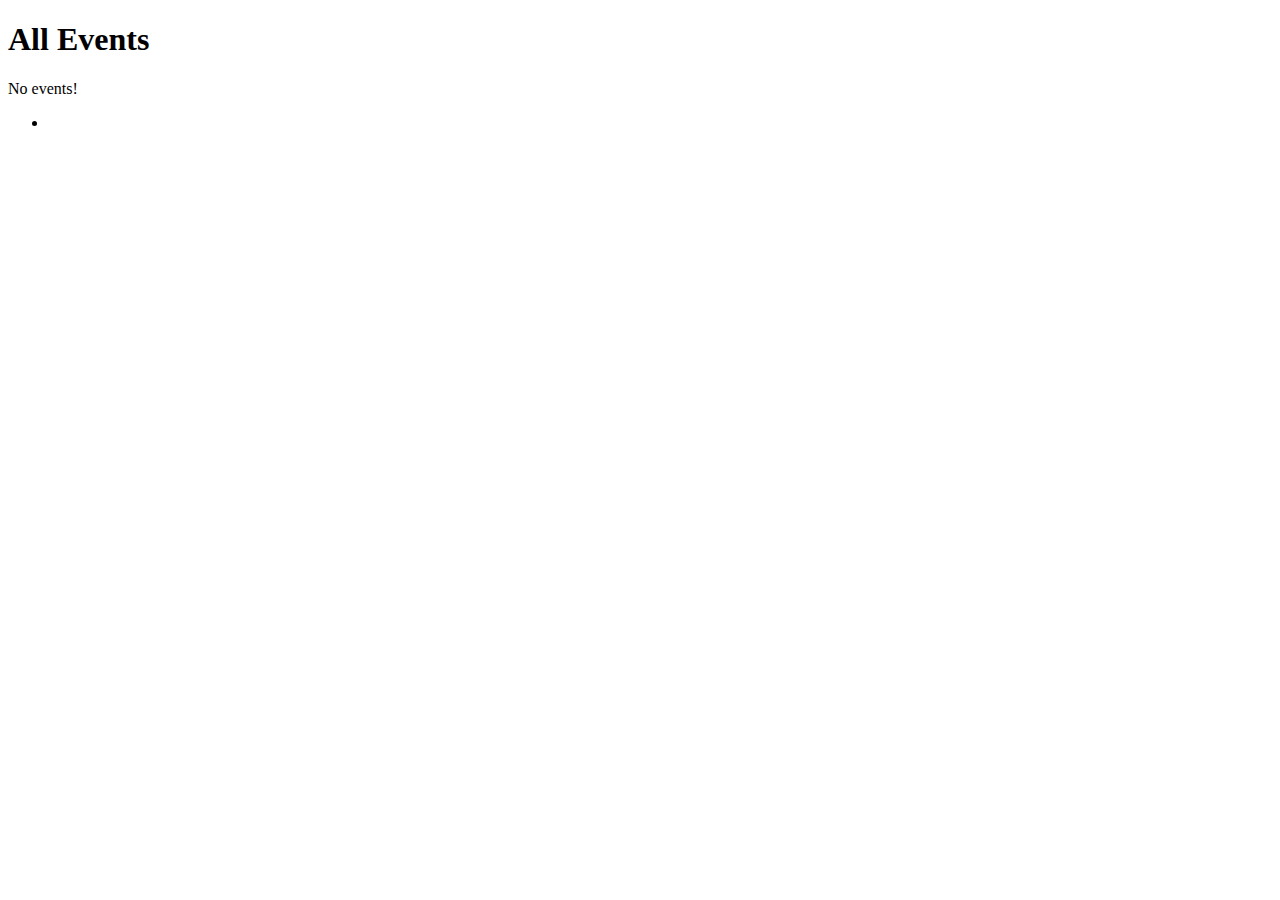
==== src/main/resources/templates/events/index.html @ ef9b552e "Learned about fragments" ====
<!DOCTYPE html>
<html lang="en" xmlns:th="http://www.thymeleaf.org/">
<head>
    <meta charset="UTF-8"/>
    <title>Coding Events</title>
</head>
<body>

<h1>All Events</h1>

<nav th:replace="~{fragments :: navigation}"></nav>

<p th:unless="${events} and ${events.size()}">No events!</p>

<ul>
    <th:block th:each="event : ${events}">
        <li th:text="${event}"></li>
    </th:block>
</ul>

</body>
</html>
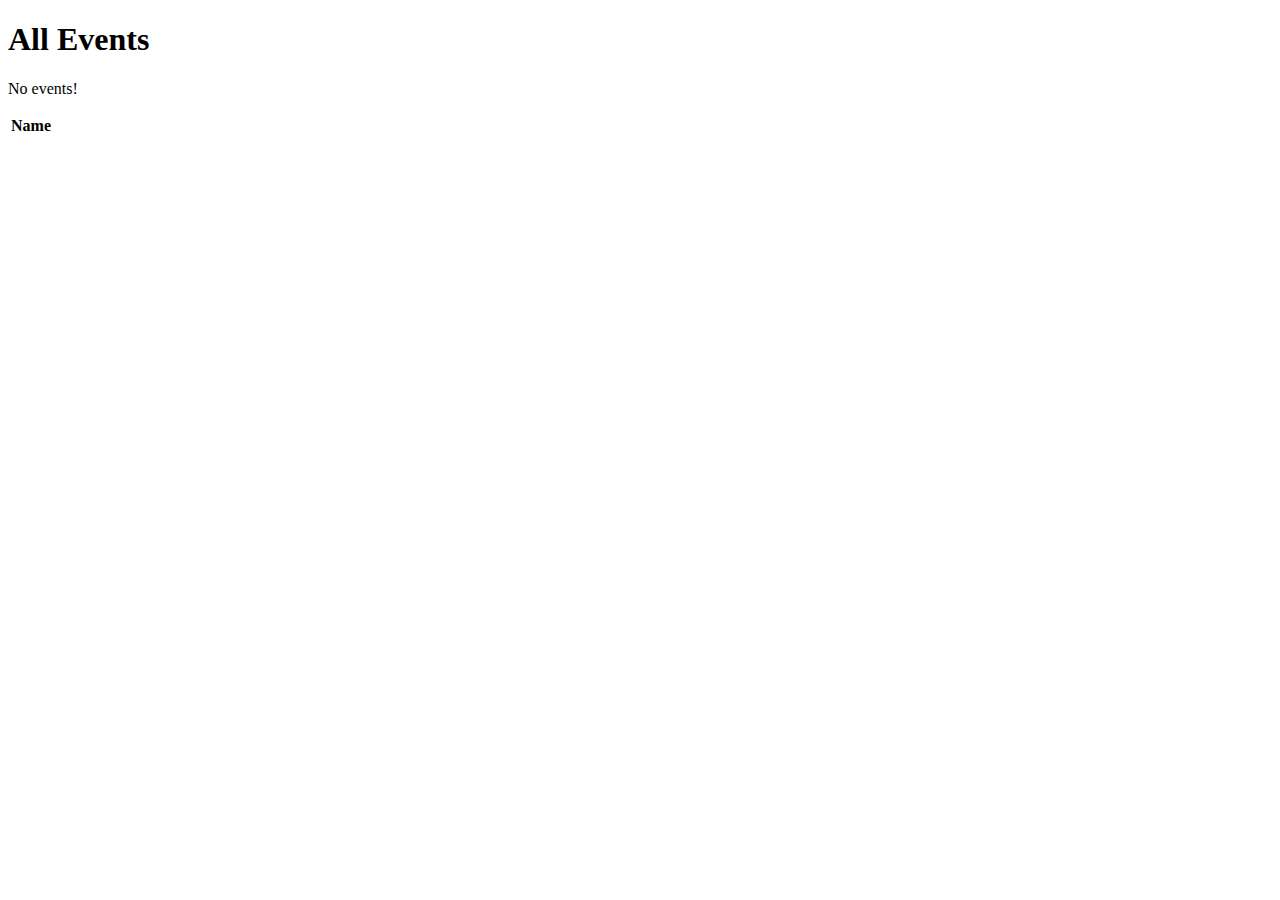
==== commit 82cc8730: "Learned about fragments" ====
--- a/src/main/resources/templates/events/index.html
+++ b/src/main/resources/templates/events/index.html
@@ -1,10 +1,7 @@
 <!DOCTYPE html>
 <html lang="en" xmlns:th="http://www.thymeleaf.org/">
-<head>
-    <meta charset="UTF-8"/>
-    <title>Coding Events</title>
-</head>
-<body>
+<head th:replace="~{fragments :: head}"></head>
+<body class="container">
 
 <h1>All Events</h1>
 
@@ -12,11 +9,16 @@
 
 <p th:unless="${events} and ${events.size()}">No events!</p>
 
-<ul>
-    <th:block th:each="event : ${events}">
-        <li th:text="${event}"></li>
-    </th:block>
-</ul>
+<table>
+    <thead>
+    <tr>
+        <th>Name</th>
+    </tr>
+    </thead>
+    <tr th:each="event : ${events}">
+        <td th:text="${event}"></td>
+    </tr>
+</table>
 
 </body>
 </html>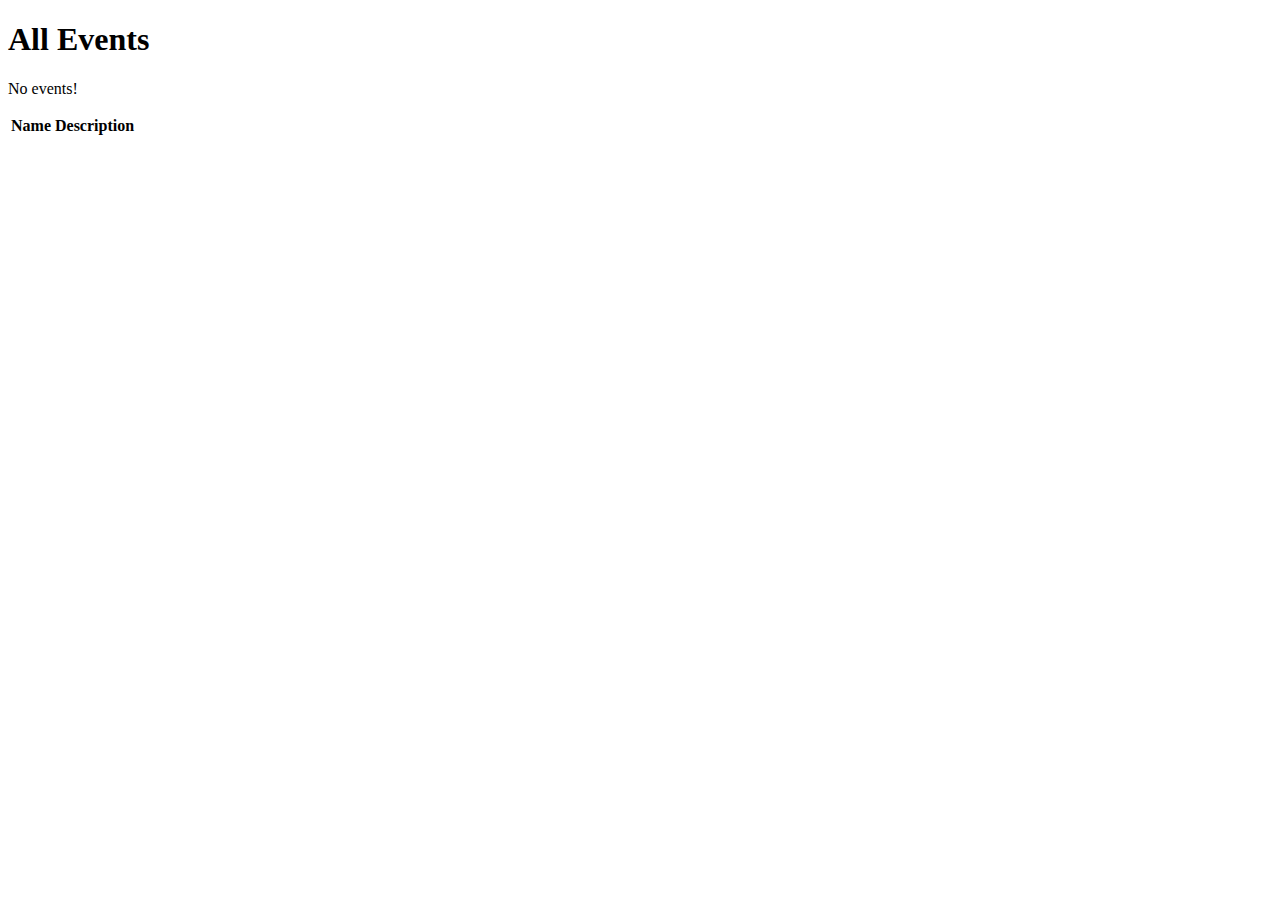
==== commit f30f0156: "Added Model and corrected Table format" ====
--- a/src/main/resources/templates/events/index.html
+++ b/src/main/resources/templates/events/index.html
@@ -9,15 +9,19 @@
 
 <p th:unless="${events} and ${events.size()}">No events!</p>
 
-<table>
+<table class="table table-striped">
     <thead>
     <tr>
         <th>Name</th>
+        <th>Description</th>
     </tr>
     </thead>
+    <tbody>
     <tr th:each="event : ${events}">
-        <td th:text="${event}"></td>
+        <td th:text="${event.name}"></td>
+        <td th:text="${event.description}"></td>
     </tr>
+    </tbody>
 </table>
 
 </body>
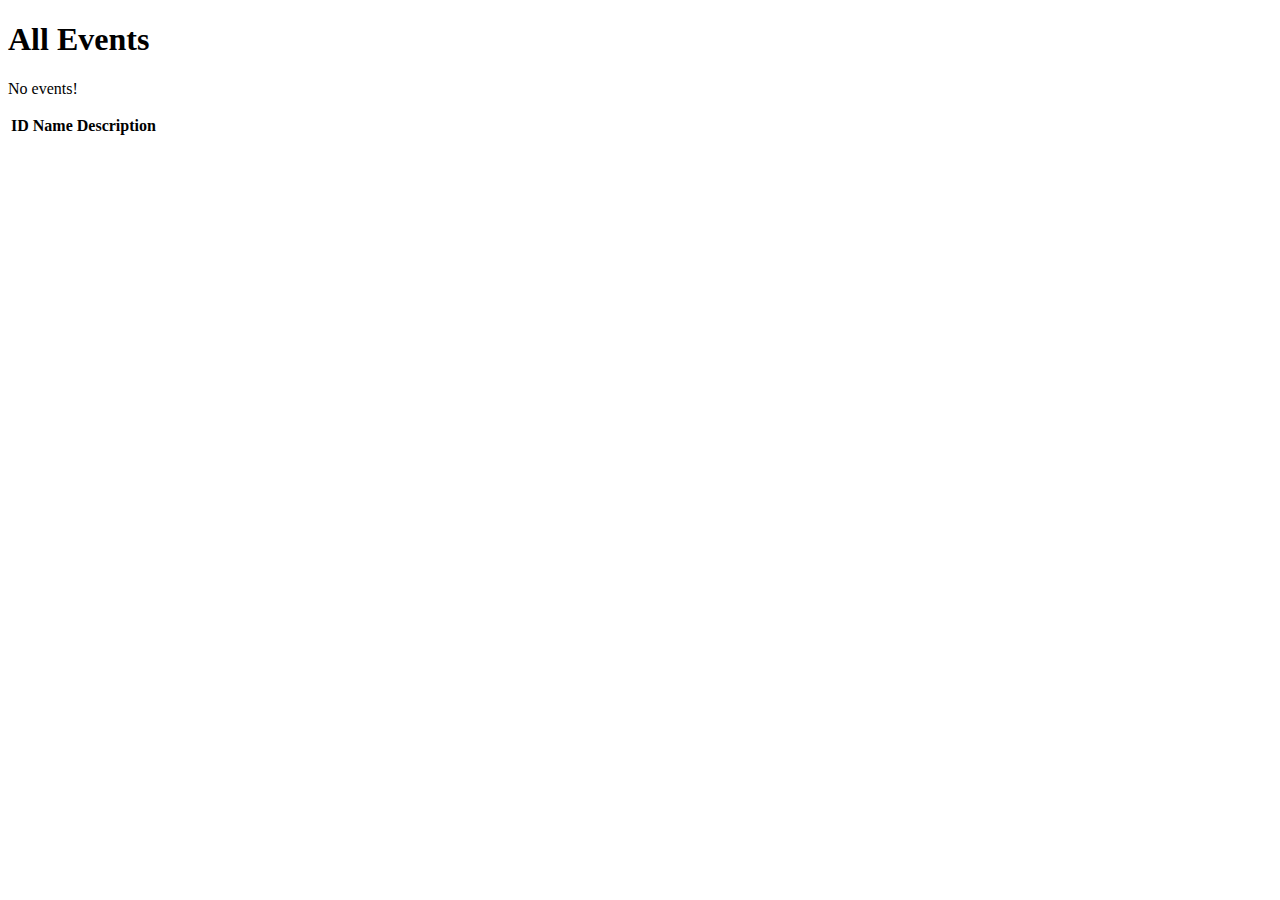
==== commit 4f589e54: "Added Deletion ability" ====
--- a/src/main/resources/templates/events/index.html
+++ b/src/main/resources/templates/events/index.html
@@ -12,12 +12,14 @@
 <table class="table table-striped">
     <thead>
     <tr>
+        <th>ID</th>
         <th>Name</th>
         <th>Description</th>
     </tr>
     </thead>
     <tbody>
     <tr th:each="event : ${events}">
+        <td th:text="${event.ID}"></td>
         <td th:text="${event.name}"></td>
         <td th:text="${event.description}"></td>
     </tr>
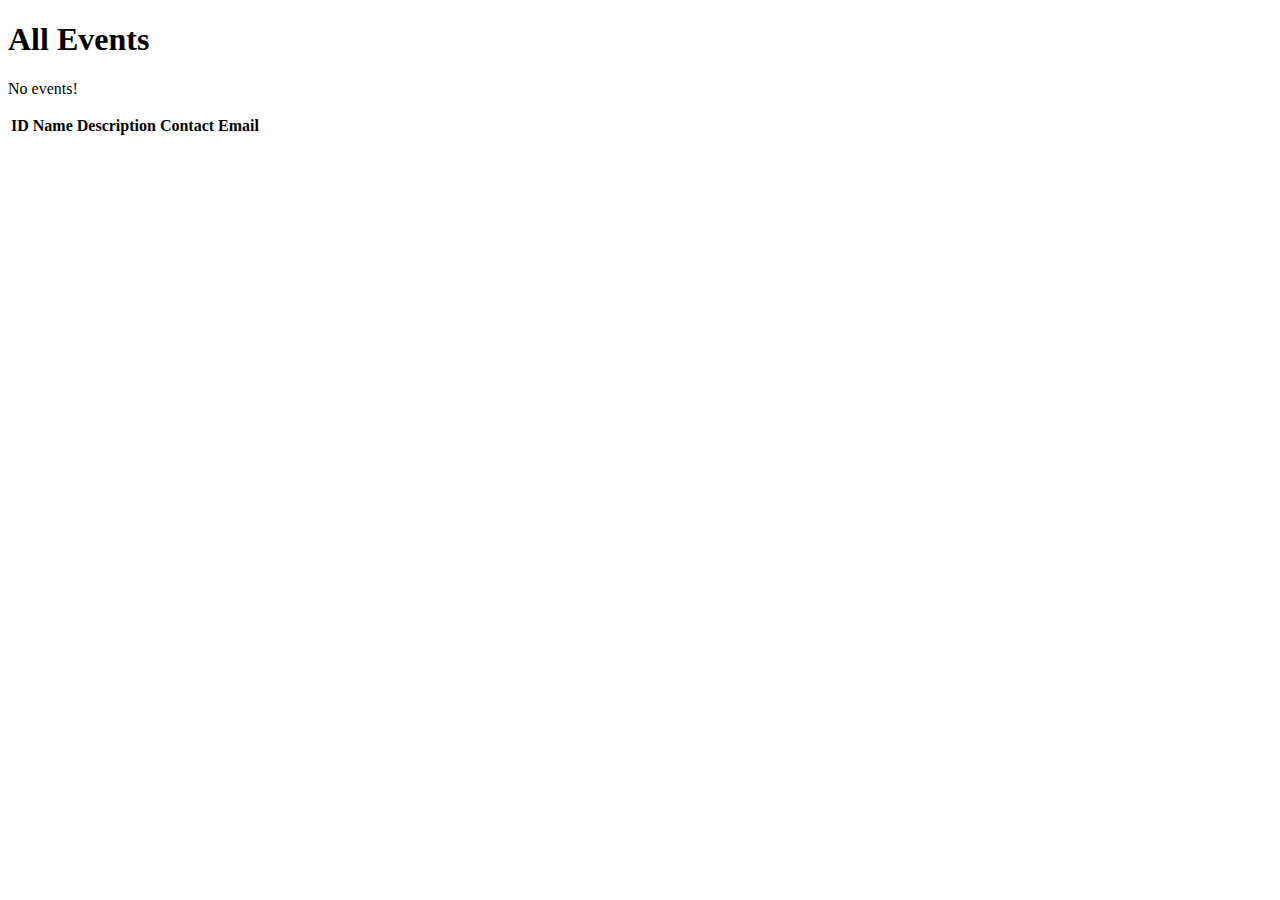
==== commit ccd03473: "Added the changes to get caught up with chapter 15." ====
--- a/src/main/resources/templates/events/index.html
+++ b/src/main/resources/templates/events/index.html
@@ -15,6 +15,7 @@
         <th>ID</th>
         <th>Name</th>
         <th>Description</th>
+        <th>Contact Email</th>
     </tr>
     </thead>
     <tbody>
@@ -22,6 +23,7 @@
         <td th:text="${event.ID}"></td>
         <td th:text="${event.name}"></td>
         <td th:text="${event.description}"></td>
+        <td th:text="${event.contactEmail}"></td>
     </tr>
     </tbody>
 </table>
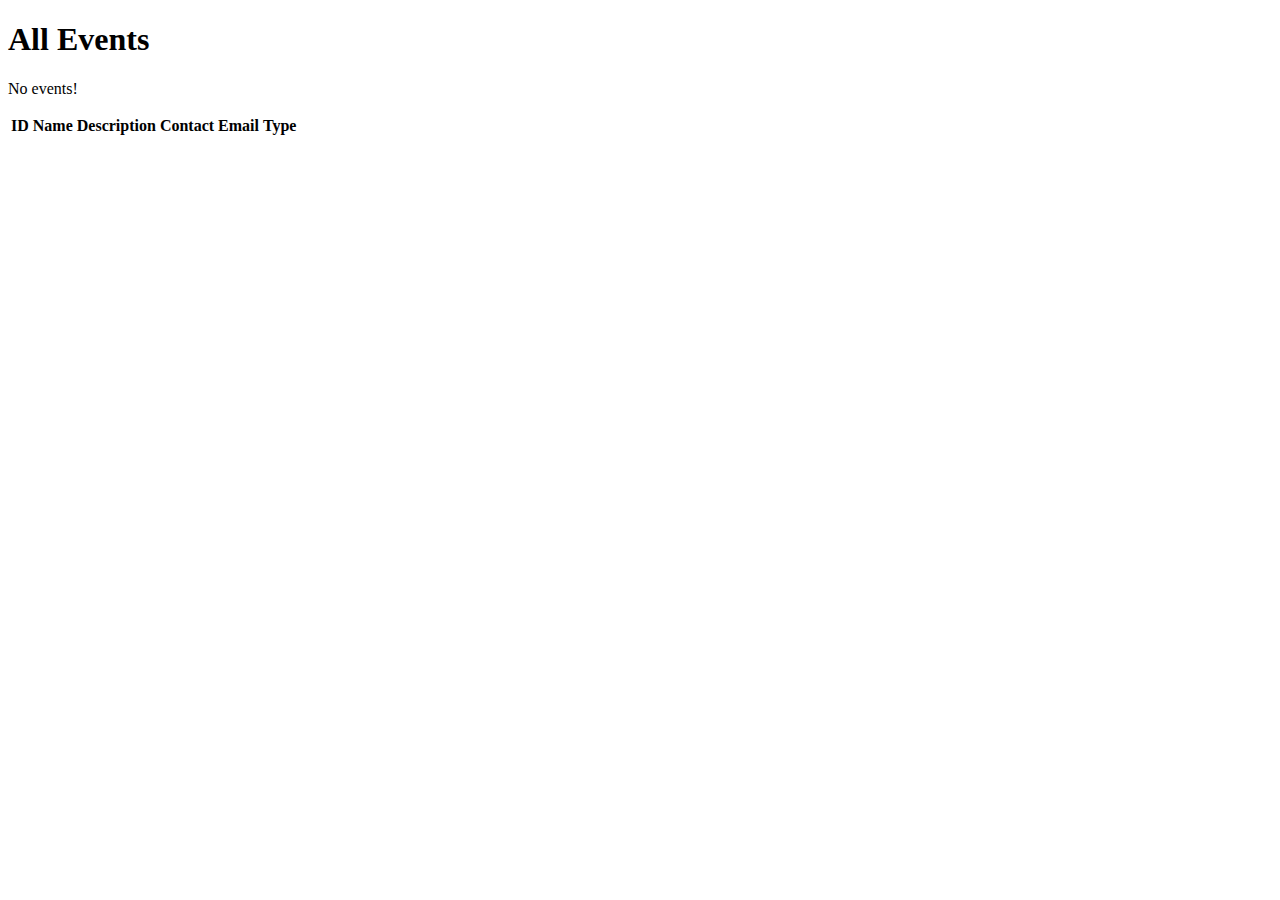
==== commit 21ec2314: "on chapter 17" ====
--- a/src/main/resources/templates/events/index.html
+++ b/src/main/resources/templates/events/index.html
@@ -16,6 +16,7 @@
         <th>Name</th>
         <th>Description</th>
         <th>Contact Email</th>
+        <th>Type</th>
     </tr>
     </thead>
     <tbody>
@@ -24,6 +25,7 @@
         <td th:text="${event.name}"></td>
         <td th:text="${event.description}"></td>
         <td th:text="${event.contactEmail}"></td>
+        <td th:text="${event.type.displayName}"></td>
     </tr>
     </tbody>
 </table>
